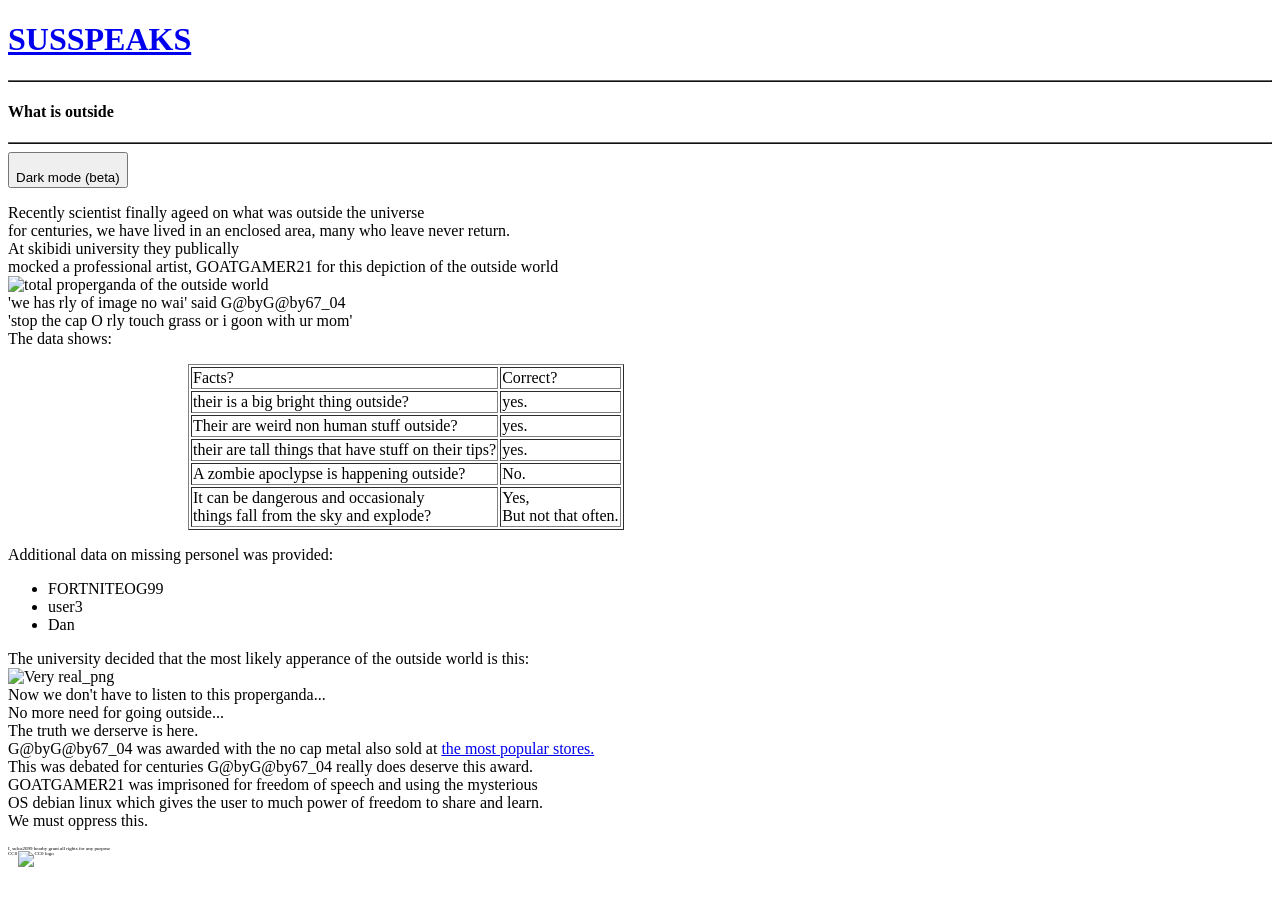
==== Blog/Blog1.html @ 43d0b07d "Rename Blog1.html to Blog/Blog1.html" ====
<!DOCTYPE html>
<html lang="en">
    <head>
        <title>That stuff outside</title>
        <link rel="stylesheet" href="main.css">
        <link rel="icon" id="dynamic-favicon" type="image/x-ico" href="fav.ico">
    </head>
    <body id="bodythe">
        <div id="topbar">
            <h1><a href="index.html">SUSSPEAKS</a></h1><hr style="filter:invert(); color: rgba(0, 0, 0, 0.2); text-decoration: dotted;"><h4>What is outside</h4><hr style="filter: invert(); color: rgba(0, 0, 0, 0.2); text-decoration: dotted;">
            <button id="button.on" onclick="darkModeToggle()"><br>Dark mode (beta)</button>
            
        </div>
        <div id="body">
            <p>
                Recently scientist finally ageed on what was outside the universe<br>for centuries, we have lived in an enclosed area, many who leave never return.<br>At skibidi university they publically
                <br> mocked a professional artist, GOATGAMER21 for this depiction of the outside world<br><img src="Untitled.png" alt="total properganda of the outside world"><br>'we has rly of image no wai' said G@byG@by67_04
                <br>'stop the cap O rly touch grass or i goon with ur mom'<br>The data shows:<br>
            </p>
                <table style="color: rgba(0, 0, 0, 1); margin-left: 180px; backdrop-filter: blur(); z-index:1;" border="1">
                    <thead>
                        <tr>
                            <td>Facts?</td>
                            <td>Correct?</td>
                        </tr>
                    </thead>
                    <tbody>
                        <tr>
                            <td>their is a big bright thing outside?</td>
                            <td>yes.</td>
                        </tr>
                        <tr>
                            <td>Their are weird non human stuff outside?</td>
                            <td>yes.</td>
                        </tr>
                        <tr>
                            <td>their are tall things that have stuff on their tips?</td>
                            <td>yes.</td>
                        </tr>
                        <tr>
                            <td>A zombie apoclypse is happening outside?</td>
                            <td>No.</td>
                        </tr>
                        <tr>
                            <td>It can be dangerous and occasionaly<br>things fall from the sky and explode?</td>
                            <td>Yes, <br>But not that often.</td>
                        </tr>
                    </tbody>
                </table>
            <p>
                Additional data on missing personel was provided:
                <ul><li>FORTNITEOG99</li><li>user3</li><li>Dan</li></ul>
                The university decided that the most likely apperance of the outside world is this:<br><img src="Untitled2.png" alt="Very real_png"><br> Now we don't have to listen to this properganda...
                <br>No more need for going outside...<br>The truth we derserve is here.<br>G@byG@by67_04 was awarded with the no cap metal also sold at <a href="https://www.uncyclopedia.co">the most popular stores.</a>
                <br>This was debated for centuries G@byG@by67_04 really does deserve this award.<br>GOATGAMER21 was imprisoned for freedom of speech and using the mysterious 
                <br>OS debian linux which gives the user to much power of freedom to share and learn.<br>We must oppress this.
            </p>
            <p style="font-size:5px;"><a style="text-decoration: none; color: black;" href="https://creativecommons.org/publicdomain/zero/1.0/">I, sulca2099 hearby grant all rights for any purpose<br>CC0 <img width="44" height="15" src="88x31.png" alt="CC0 logo"></a></p>
            <script src="main.js" defer></script>
        </div>
    </body>
</html>


<!--https://www.w3schools.com/howto/howto_js_navbar_sticky.asp https://developer.mozilla.org/en-US/docs/Web/CSS/Reference/Values/filter-function/invert some css had help with google ai https://www.w3schools.com/howto/howto_css_parallax.asp https://stackoverflow.com/questions/41731282/how-to-fade-in-out-a-navbar-which-gets-fixed-after-scrolling https://discourse.webflow.com/t/beautify-your-nav-bar-with-a-blurry-background-tutorial/114199 https://stackoverflow.com/questions/15162259/transparent-menu-navigation-bar https://css-tricks.com/the-shapes-of-css/ https://www.w3schools.com/tags/tag_center.ASP https://stackoverflow.com/questions/19212188/avoid-line-break-between-html-elements https://www.w3schools.com/css/css_margin.asp-->
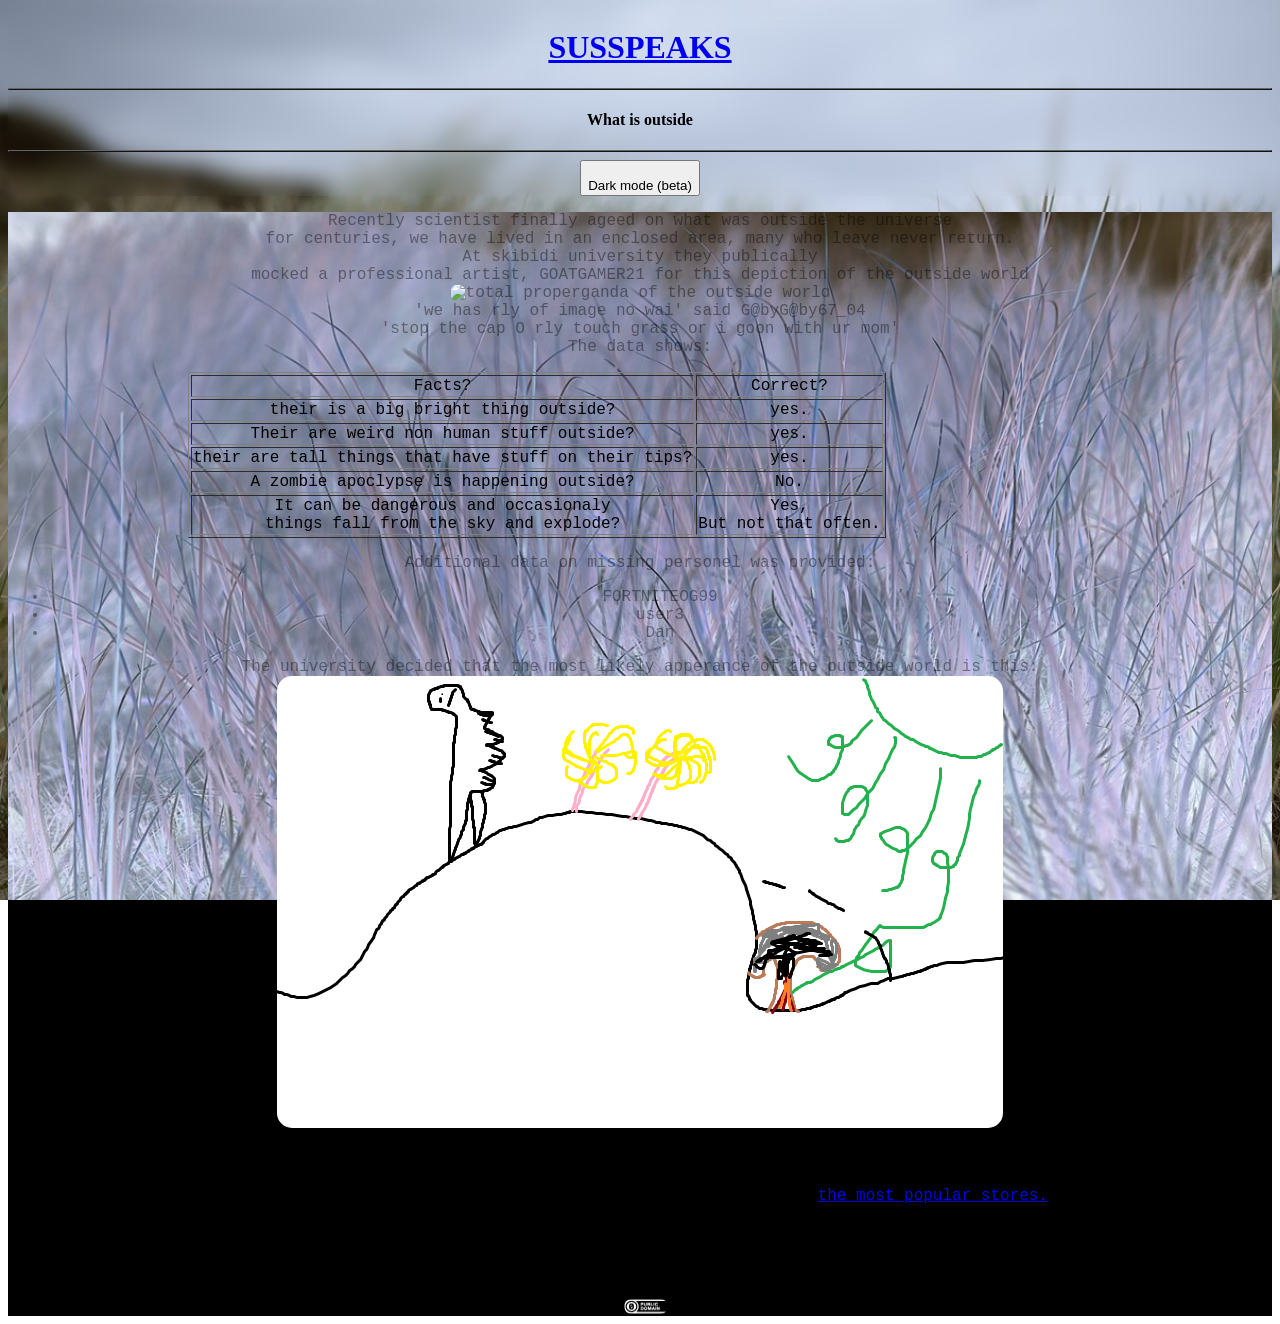
==== commit 76cc9543: "Update Blog1.html" ====
--- a/Blog/Blog1.html
+++ b/Blog/Blog1.html
@@ -2,19 +2,19 @@
 <html lang="en">
     <head>
         <title>That stuff outside</title>
-        <link rel="stylesheet" href="main.css">
-        <link rel="icon" id="dynamic-favicon" type="image/x-ico" href="fav.ico">
+        <link rel="stylesheet" href="/Assets/main.css">
+        <link rel="icon" id="dynamic-favicon" type="image/x-ico" href="/Assets/fav.ico">
     </head>
     <body id="bodythe">
         <div id="topbar">
-            <h1><a href="index.html">SUSSPEAKS</a></h1><hr style="filter:invert(); color: rgba(0, 0, 0, 0.2); text-decoration: dotted;"><h4>What is outside</h4><hr style="filter: invert(); color: rgba(0, 0, 0, 0.2); text-decoration: dotted;">
+            <h1><a href="/index.html">SUSSPEAKS</a></h1><hr style="filter:invert(); color: rgba(0, 0, 0, 0.2); text-decoration: dotted;"><h4>What is outside</h4><hr style="filter: invert(); color: rgba(0, 0, 0, 0.2); text-decoration: dotted;">
             <button id="button.on" onclick="darkModeToggle()"><br>Dark mode (beta)</button>
             
         </div>
         <div id="body">
             <p>
                 Recently scientist finally ageed on what was outside the universe<br>for centuries, we have lived in an enclosed area, many who leave never return.<br>At skibidi university they publically
-                <br> mocked a professional artist, GOATGAMER21 for this depiction of the outside world<br><img src="Untitled.png" alt="total properganda of the outside world"><br>'we has rly of image no wai' said G@byG@by67_04
+                <br> mocked a professional artist, GOATGAMER21 for this depiction of the outside world<br><img src="Assets/Untitled.png" alt="total properganda of the outside world"><br>'we has rly of image no wai' said G@byG@by67_04
                 <br>'stop the cap O rly touch grass or i goon with ur mom'<br>The data shows:<br>
             </p>
                 <table style="color: rgba(0, 0, 0, 1); margin-left: 180px; backdrop-filter: blur(); z-index:1;" border="1">
@@ -50,12 +50,12 @@
             <p>
                 Additional data on missing personel was provided:
                 <ul><li>FORTNITEOG99</li><li>user3</li><li>Dan</li></ul>
-                The university decided that the most likely apperance of the outside world is this:<br><img src="Untitled2.png" alt="Very real_png"><br> Now we don't have to listen to this properganda...
+                The university decided that the most likely apperance of the outside world is this:<br><img src="/Assets/Untitled2.png" alt="Very real_png"><br> Now we don't have to listen to this properganda...
                 <br>No more need for going outside...<br>The truth we derserve is here.<br>G@byG@by67_04 was awarded with the no cap metal also sold at <a href="https://www.uncyclopedia.co">the most popular stores.</a>
                 <br>This was debated for centuries G@byG@by67_04 really does deserve this award.<br>GOATGAMER21 was imprisoned for freedom of speech and using the mysterious 
                 <br>OS debian linux which gives the user to much power of freedom to share and learn.<br>We must oppress this.
             </p>
-            <p style="font-size:5px;"><a style="text-decoration: none; color: black;" href="https://creativecommons.org/publicdomain/zero/1.0/">I, sulca2099 hearby grant all rights for any purpose<br>CC0 <img width="44" height="15" src="88x31.png" alt="CC0 logo"></a></p>
+            <p style="font-size:5px;"><a style="text-decoration: none; color: black;" href="https://creativecommons.org/publicdomain/zero/1.0/">I, sulca2099 hearby grant all rights for any purpose<br>CC0 <img width="44" height="15" src="/Assets/88x31.png" alt="CC0 logo"></a></p>
             <script src="main.js" defer></script>
         </div>
     </body>
--- a/Assets/main.css
+++ b/Assets/main.css
@@ -0,0 +1,79 @@
+:root{
+        --button-on-state:polygon(0%,50%,50%,100%,50%,0%);
+        --button-off-state:polygon(100%,100%,50%,50%,0%,100%,50%,25%);;
+}
+img{
+        border-radius:15px;
+        animation: img_animation linear forward;
+        animation-duration:auto;
+        animation-timeline:view();
+        animation-range: entry 0% cover 50% exit 100%;
+}
+img:hover{
+        filter:blur(3px);
+}
+@keyframes img_animation{
+        0% {filter:blur(100px);}
+        50% {filter:blur(0px);}
+        100% {filter:blur(100px);}
+}
+#topbar{
+        background-color: rgba(255,255,255,0);
+        background-position-x: 0%;
+        border-radius:15px;
+        z-index:9999;
+        position: sticky;
+        top:0;
+        backdrop-filter: blur(8px);
+        overflow: hidden;
+        text-align: center;
+        background-size: cover;
+        transition-property: backdrop-filter 1s ease;
+        
+}
+.topbar:hover {
+        backdrop-filter: blur(16px);
+}
+#body{
+        text-align: center;
+        font-family: 'Courier New', Courier, monospace;
+        color:rgba(0,0,0,.4);
+        backdrop-filter:invert();
+
+}
+#bodythe{
+        background-image: url(Grass_public_domain.JPG);
+        position: sticky;
+        /*copied from source*/
+        min-height: 500px;
+
+        /* Create the parallax scrolling effect */
+        background-attachment: fixed;
+        background-position: center;
+        background-repeat: no-repeat;
+        background-size: cover;
+        /*end*/
+        
+}
+#button{
+        color:rgba(0,0,0,1);
+        margin-left:0%;
+}
+#button.on{
+        clip-path:polygon(0%,50%,50%,100%,50%,0%);
+}
+#button.off{
+        clip-path:polygon(100%,100%,50%,50%,0%,100%,50%,25%);
+}
+@keyframes topbar_shrink{
+        0%{width:100vw; height:10vh;}
+        100%{width:50vw; height:5vh;}
+}
+@keyframes button_animation{
+        0% {clip-path:--button-on-state}
+        25% {clip-path:--button-on-state; color:rgba(0,0,0,.5);}
+        50% {clip-path:--button-off-state; color:rgba(0,0,0,0);}
+        75% {clip-path:--button-off-state; color:rgba(0,0,0,.5);}
+        100% {clip-path:--button-off-state; color:rgba(0,0,0,1);}
+}
+#dynamic-favicon{}
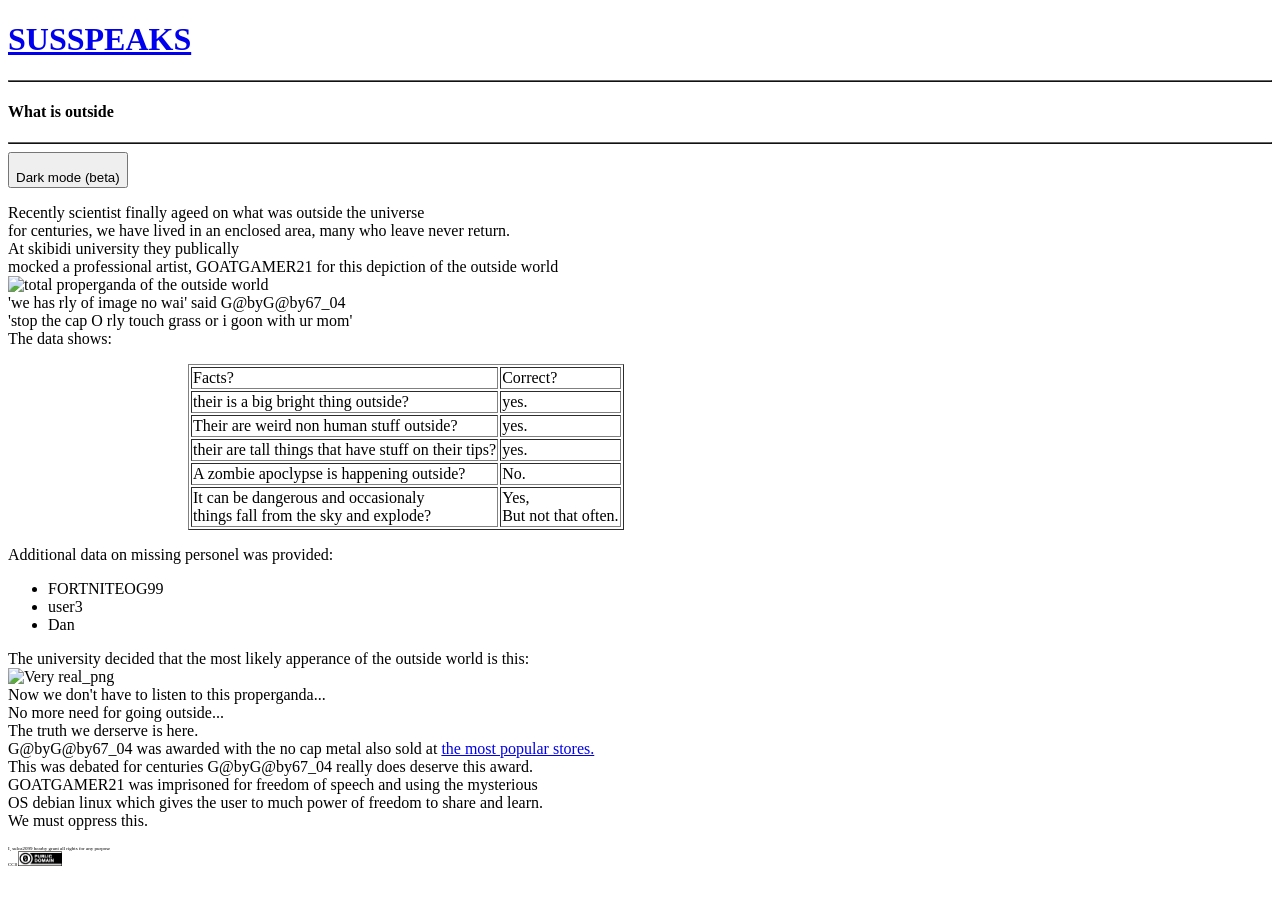
==== commit 45d5f3a6: "Update Blog1.html" ====
--- a/Blog/Blog1.html
+++ b/Blog/Blog1.html
@@ -2,12 +2,12 @@
 <html lang="en">
     <head>
         <title>That stuff outside</title>
-        <link rel="stylesheet" href="/Assets/main.css">
-        <link rel="icon" id="dynamic-favicon" type="image/x-ico" href="/Assets/fav.ico">
+        <link rel="stylesheet" href="Assets/main.css">
+        <link rel="icon" id="dynamic-favicon" type="image/x-ico" href="Assets/fav.ico">
     </head>
     <body id="bodythe">
         <div id="topbar">
-            <h1><a href="/index.html">SUSSPEAKS</a></h1><hr style="filter:invert(); color: rgba(0, 0, 0, 0.2); text-decoration: dotted;"><h4>What is outside</h4><hr style="filter: invert(); color: rgba(0, 0, 0, 0.2); text-decoration: dotted;">
+            <h1><a href="index.html">SUSSPEAKS</a></h1><hr style="filter:invert(); color: rgba(0, 0, 0, 0.2); text-decoration: dotted;"><h4>What is outside</h4><hr style="filter: invert(); color: rgba(0, 0, 0, 0.2); text-decoration: dotted;">
             <button id="button.on" onclick="darkModeToggle()"><br>Dark mode (beta)</button>
             
         </div>
@@ -50,13 +50,13 @@
             <p>
                 Additional data on missing personel was provided:
                 <ul><li>FORTNITEOG99</li><li>user3</li><li>Dan</li></ul>
-                The university decided that the most likely apperance of the outside world is this:<br><img src="/Assets/Untitled2.png" alt="Very real_png"><br> Now we don't have to listen to this properganda...
+                The university decided that the most likely apperance of the outside world is this:<br><img src="Assets/Untitled2.png" alt="Very real_png"><br> Now we don't have to listen to this properganda...
                 <br>No more need for going outside...<br>The truth we derserve is here.<br>G@byG@by67_04 was awarded with the no cap metal also sold at <a href="https://www.uncyclopedia.co">the most popular stores.</a>
                 <br>This was debated for centuries G@byG@by67_04 really does deserve this award.<br>GOATGAMER21 was imprisoned for freedom of speech and using the mysterious 
                 <br>OS debian linux which gives the user to much power of freedom to share and learn.<br>We must oppress this.
             </p>
             <p style="font-size:5px;"><a style="text-decoration: none; color: black;" href="https://creativecommons.org/publicdomain/zero/1.0/">I, sulca2099 hearby grant all rights for any purpose<br>CC0 <img width="44" height="15" src="/Assets/88x31.png" alt="CC0 logo"></a></p>
-            <script src="main.js" defer></script>
+            <script src="Assets/main.js" defer></script>
         </div>
     </body>
 </html>
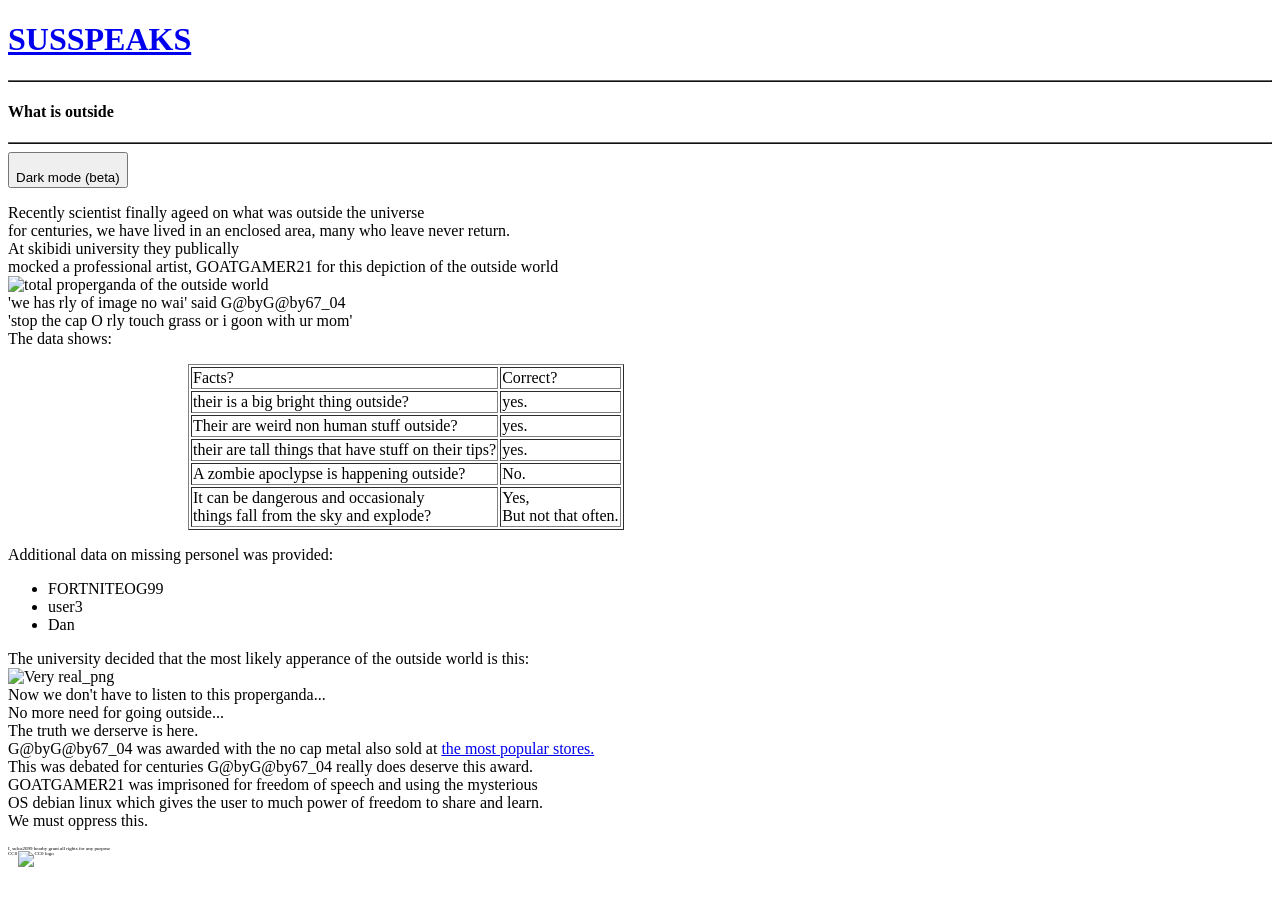
==== commit 735a7fc9: "Update Blog1.html" ====
--- a/Blog/Blog1.html
+++ b/Blog/Blog1.html
@@ -55,7 +55,7 @@
                 <br>This was debated for centuries G@byG@by67_04 really does deserve this award.<br>GOATGAMER21 was imprisoned for freedom of speech and using the mysterious 
                 <br>OS debian linux which gives the user to much power of freedom to share and learn.<br>We must oppress this.
             </p>
-            <p style="font-size:5px;"><a style="text-decoration: none; color: black;" href="https://creativecommons.org/publicdomain/zero/1.0/">I, sulca2099 hearby grant all rights for any purpose<br>CC0 <img width="44" height="15" src="/Assets/88x31.png" alt="CC0 logo"></a></p>
+            <p style="font-size:5px;"><a style="text-decoration: none; color: black;" href="https://creativecommons.org/publicdomain/zero/1.0/">I, sulca2099 hearby grant all rights for any purpose<br>CC0 <img width="44" height="15" src="Assets/88x31.png" alt="CC0 logo"></a></p>
             <script src="Assets/main.js" defer></script>
         </div>
     </body>
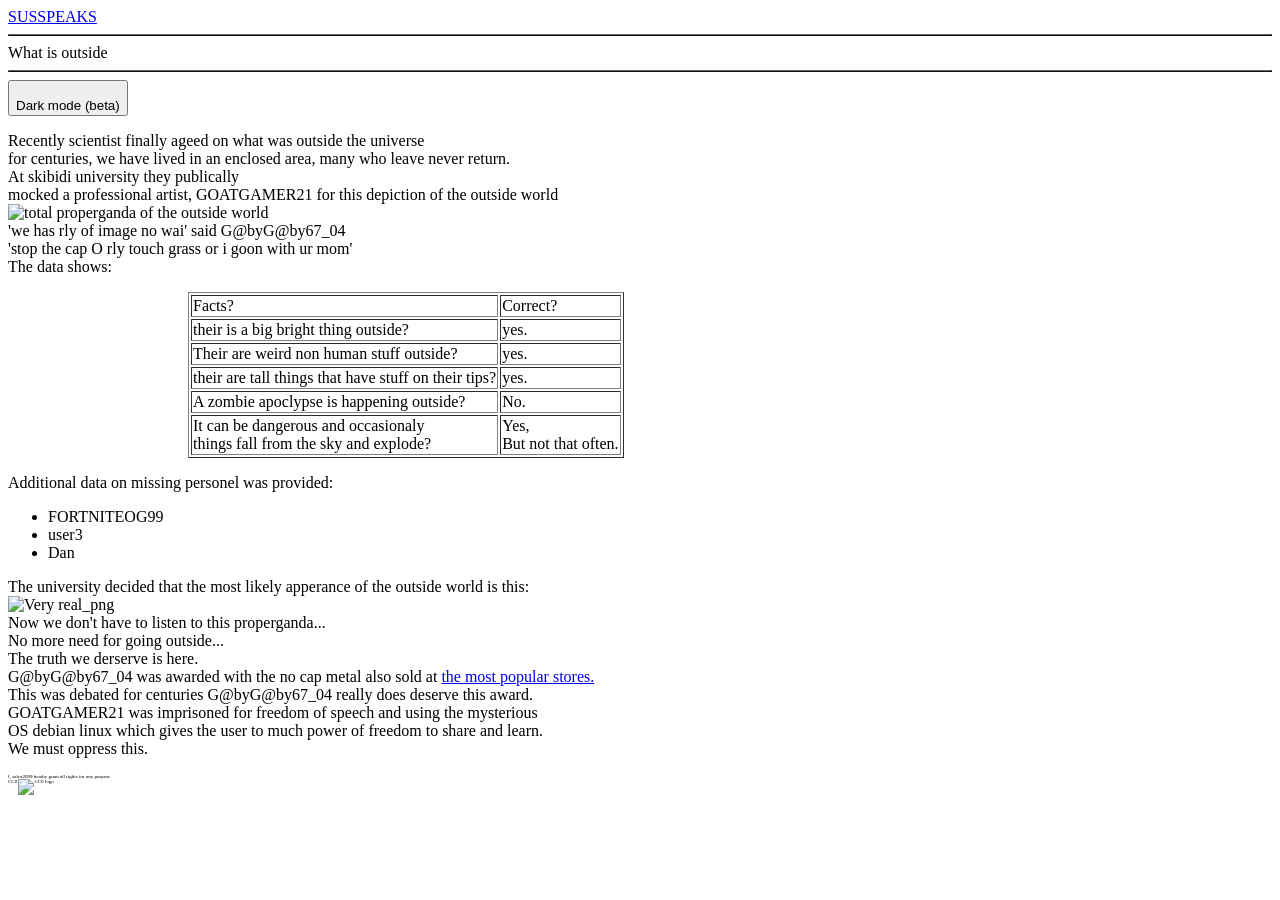
==== commit 7b91a10d: "Update Blog1.html" ====
--- a/Blog/Blog1.html
+++ b/Blog/Blog1.html
@@ -7,7 +7,7 @@
     </head>
     <body id="bodythe">
         <div id="topbar">
-            <h1><a href="index.html">SUSSPEAKS</a></h1><hr style="filter:invert(); color: rgba(0, 0, 0, 0.2); text-decoration: dotted;"><h4>What is outside</h4><hr style="filter: invert(); color: rgba(0, 0, 0, 0.2); text-decoration: dotted;">
+            <a href="index.html" class="toptop">SUSSPEAKS</a><hr style="filter:invert(); color: rgba(0, 0, 0, 0.2); text-decoration: dotted;">What is outside<hr style="filter: invert(); color: rgba(0, 0, 0, 0.2); text-decoration: dotted;">
             <button id="button.on" onclick="darkModeToggle()"><br>Dark mode (beta)</button>
             
         </div>
